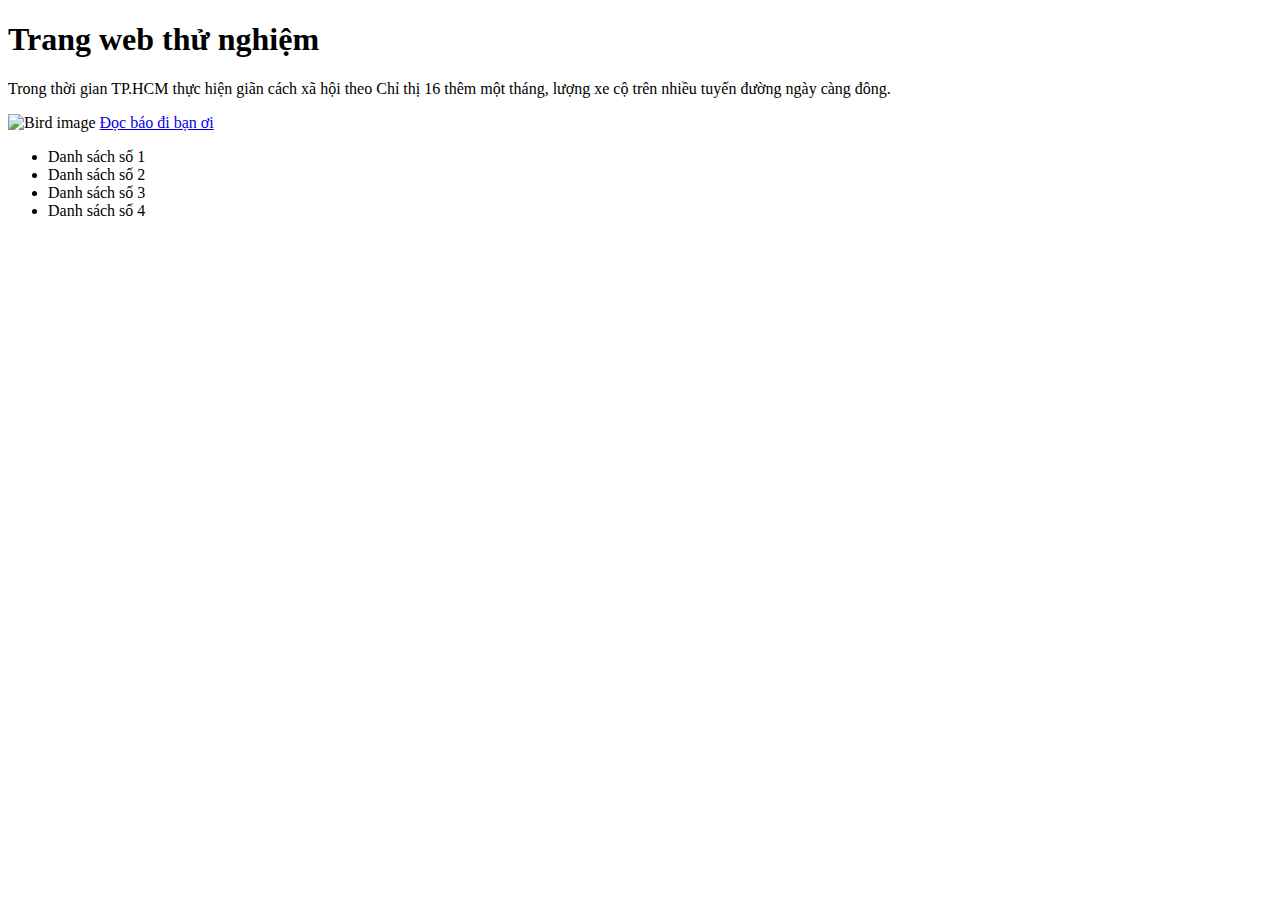
==== F8-shop/index.html @ 7189cc28 "first upload" ====
<!DOCTYPE html>
<html>
<!-- Phan dau-->

<head>
    <title>F8 - shop</title>
    <meta charset="utf-8">
</head>

<!-- Phan than-->

<body>
    <!--hello everyone-->
    <h1>Trang web thử nghiệm</h1>
    <p>Trong thời gian TP.HCM thực hiện giãn cách xã hội theo Chỉ thị 16 thêm một tháng, lượng xe cộ trên nhiều tuyến
        đường ngày càng đông.
    </p>
    <img src="https://cdn.download.ams.birds.cornell.edu/api/v1/asset/202984001/900" alt="Bird image">
    <a href="https://zingnews.vn/"> Đọc báo đi bạn ơi</a>

    <ul>
        <li>Danh sách số 1</li>
        <li>Danh sách số 2</li>
        <li>Danh sách số 3</li>
        <li>Danh sách số 4</li>
    </ul>
</body>

</html>
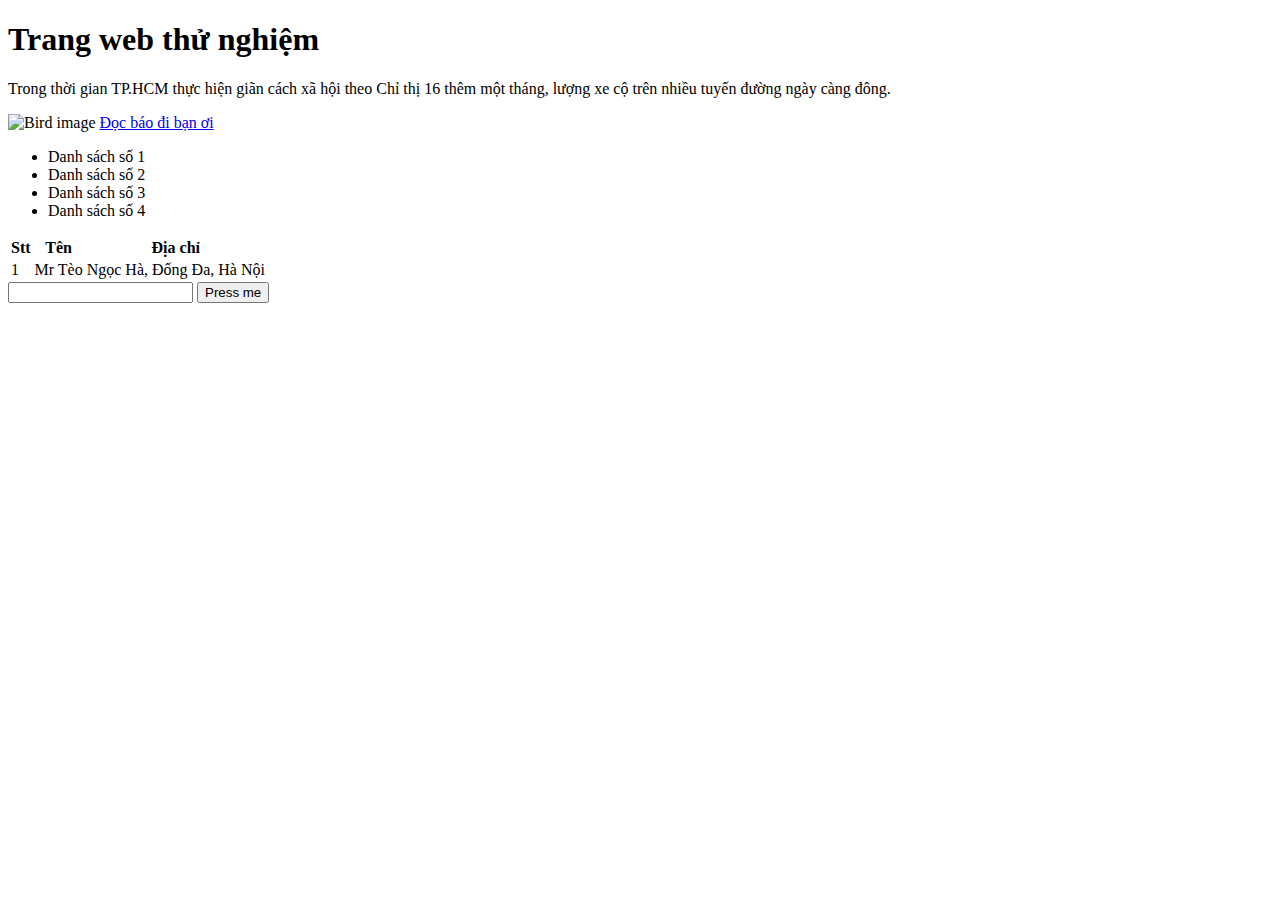
==== commit 951b8765: "Upload lesson 2 and 3" ====
--- a/F8-shop/index.html
+++ b/F8-shop/index.html
@@ -10,20 +10,39 @@
 <!-- Phan than-->
 
 <body>
-    <!--hello everyone-->
-    <h1>Trang web thử nghiệm</h1>
-    <p>Trong thời gian TP.HCM thực hiện giãn cách xã hội theo Chỉ thị 16 thêm một tháng, lượng xe cộ trên nhiều tuyến
-        đường ngày càng đông.
-    </p>
-    <img src="https://cdn.download.ams.birds.cornell.edu/api/v1/asset/202984001/900" alt="Bird image">
-    <a href="https://zingnews.vn/"> Đọc báo đi bạn ơi</a>
+    <div>
+        <!--hello everyone-->
+        <h1 title="Tiêu đề trang web">Trang web thử nghiệm</h1>
+        <p>Trong thời gian TP.HCM thực hiện giãn cách xã hội theo Chỉ thị 16 thêm một tháng, lượng xe cộ trên nhiều
+            tuyến
+            đường ngày càng đông.
+        </p>
+        <img src="https://cdn.download.ams.birds.cornell.edu/api/v1/asset/202984001/900" alt="Bird image">
+        <a href="https://zingnews.vn/"> Đọc báo đi bạn ơi</a>
 
-    <ul>
-        <li>Danh sách số 1</li>
-        <li>Danh sách số 2</li>
-        <li>Danh sách số 3</li>
-        <li>Danh sách số 4</li>
-    </ul>
+        <ul>
+            <li>Danh sách số 1</li>
+            <li>Danh sách số 2</li>
+            <li>Danh sách số 3</li>
+            <li>Danh sách số 4</li>
+        </ul>
+        <table>
+            <thead>
+                <th>Stt</th>
+                <th>Tên</th>
+                <th>Địa chỉ</th>
+            </thead>
+            <tbody>
+                <tr>
+                    <td>1</td>
+                    <td>Mr Tèo</td>
+                    <td>Ngọc Hà, Đống Đa, Hà Nội</td>
+                </tr>
+            </tbody>
+        </table>
+        <input type="text">
+        <button>Press me</button>
+    </div>
 </body>
 
 </html>